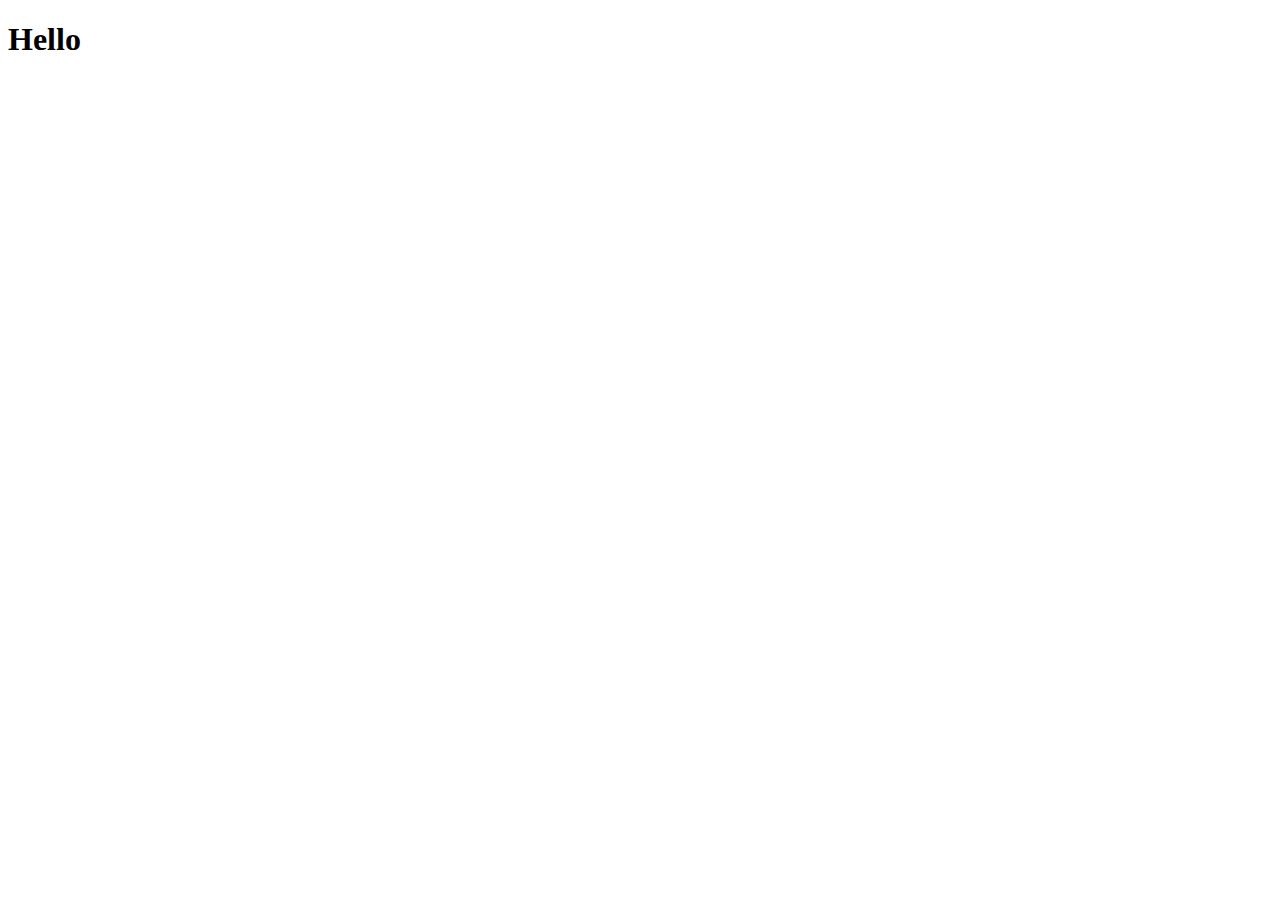
==== item-randomizer.html @ 51df4f29 "new main file for item randomizer" ====
<!DOCTYPE html>
<html>
  <head>
    <title>Item Randomizer</title>
    <meta name="viewport" content="width=device-width, initial-scale=1.0">
  </head>
  <body>
    <h1>
      Hello
    </h1>
  </body>
</html>
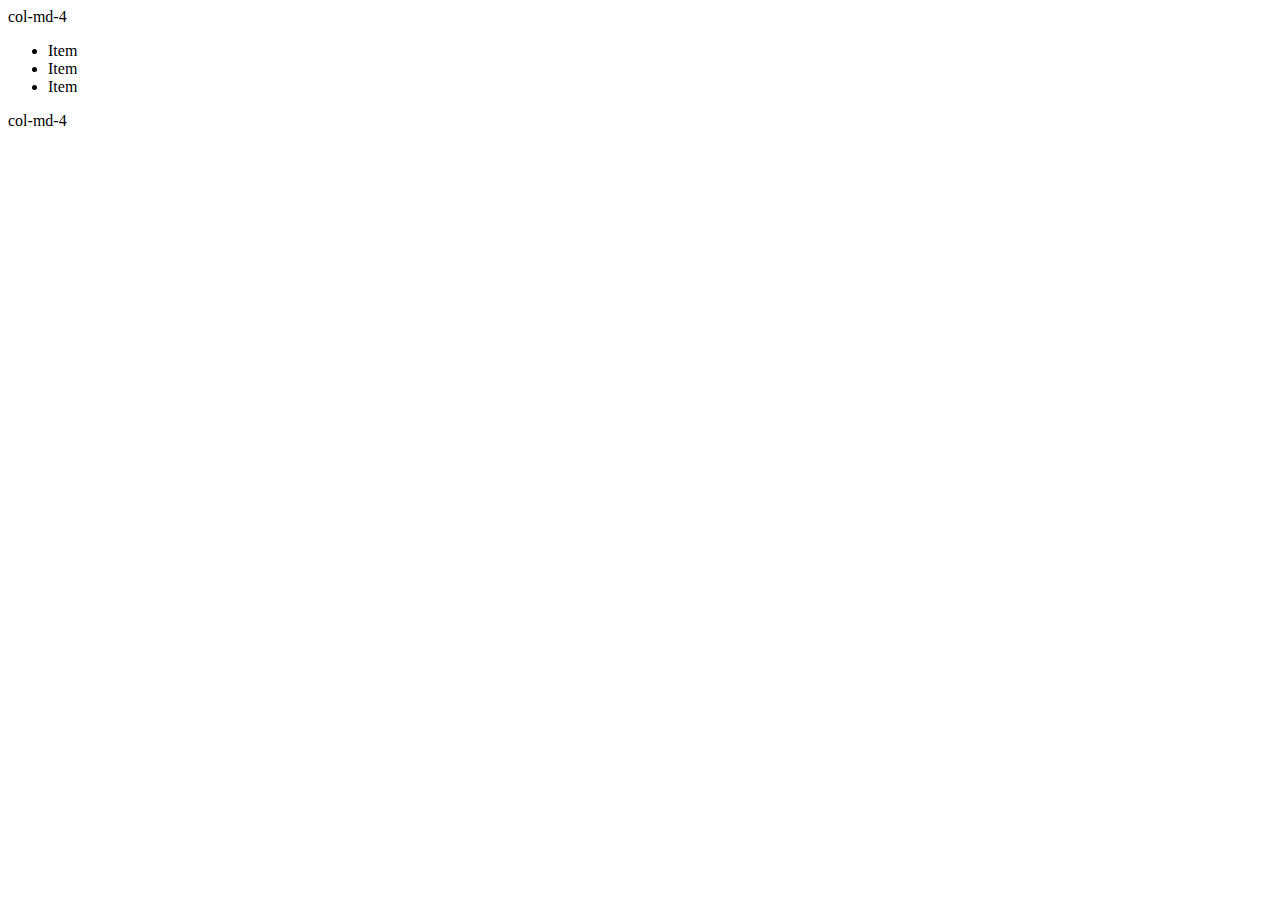
==== commit f0dcd6da: "bootstrap layout test" ====
--- a/item-randomizer.html
+++ b/item-randomizer.html
@@ -3,10 +3,26 @@
   <head>
     <title>Item Randomizer</title>
     <meta name="viewport" content="width=device-width, initial-scale=1.0">
+    
+    <link rel="stylesheet" href="https://maxcdn.bootstrapcdn.com/bootstrap/4.0.0-alpha.5/css/bootstrap.min.css"
+      integrity="sha384-AysaV+vQoT3kOAXZkl02PThvDr8HYKPZhNT5h/CXfBThSRXQ6jW5DO2ekP5ViFdi"
+      crossorigin="anonymous">
+    <script src="https://maxcdn.bootstrapcdn.com/bootstrap/4.0.0-alpha.5/js/bootstrap.min.js"
+        integrity="sha384-BLiI7JTZm+JWlgKa0M0kGRpJbF2J8q+qreVrKBC47e3K6BW78kGLrCkeRX6I9RoK"
+        crossorigin="anonymous"></script>
+    
   </head>
   <body>
-    <h1>
-      Hello
-    </h1>
+    <div class="row">
+      <div class="col-md-4">col-md-4</div>
+      <div class="col-md-4">
+        <ul class="list-group">
+          <li class="list-group-item">Item</li>
+          <li class="list-group-item">Item</li>
+          <li class="list-group-item">Item</li>
+        </ul>
+      </div>
+      <div class="col-md-4">col-md-4</div>
+    </div>
   </body>
 </html>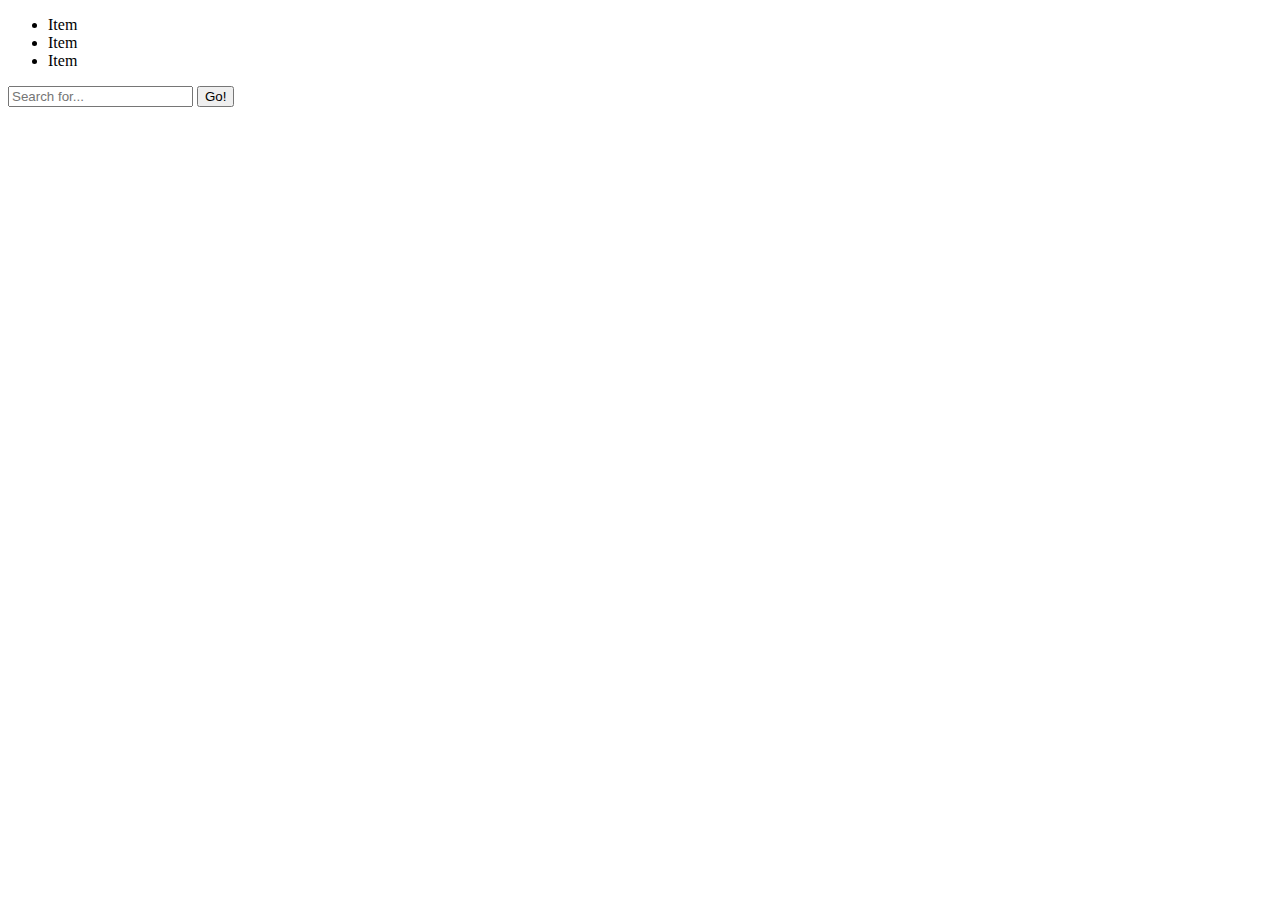
==== commit 8cfca995: "add input field" ====
--- a/item-randomizer.html
+++ b/item-randomizer.html
@@ -14,15 +14,27 @@
   </head>
   <body>
     <div class="row">
-      <div class="col-md-4">col-md-4</div>
+      <div class="col-md-4"></div>
       <div class="col-md-4">
+        
+        
+        
         <ul class="list-group">
           <li class="list-group-item">Item</li>
           <li class="list-group-item">Item</li>
           <li class="list-group-item">Item</li>
         </ul>
+        
+        <div class="input-group">
+          <input type="text" class="form-control" placeholder="Search for...">
+          <span class="input-group-btn">
+            <button class="btn btn-secondary" type="button">Go!</button>
+          </span>
+        </div>
+        
+        
       </div>
-      <div class="col-md-4">col-md-4</div>
+      <div class="col-md-4"></div>
     </div>
   </body>
 </html>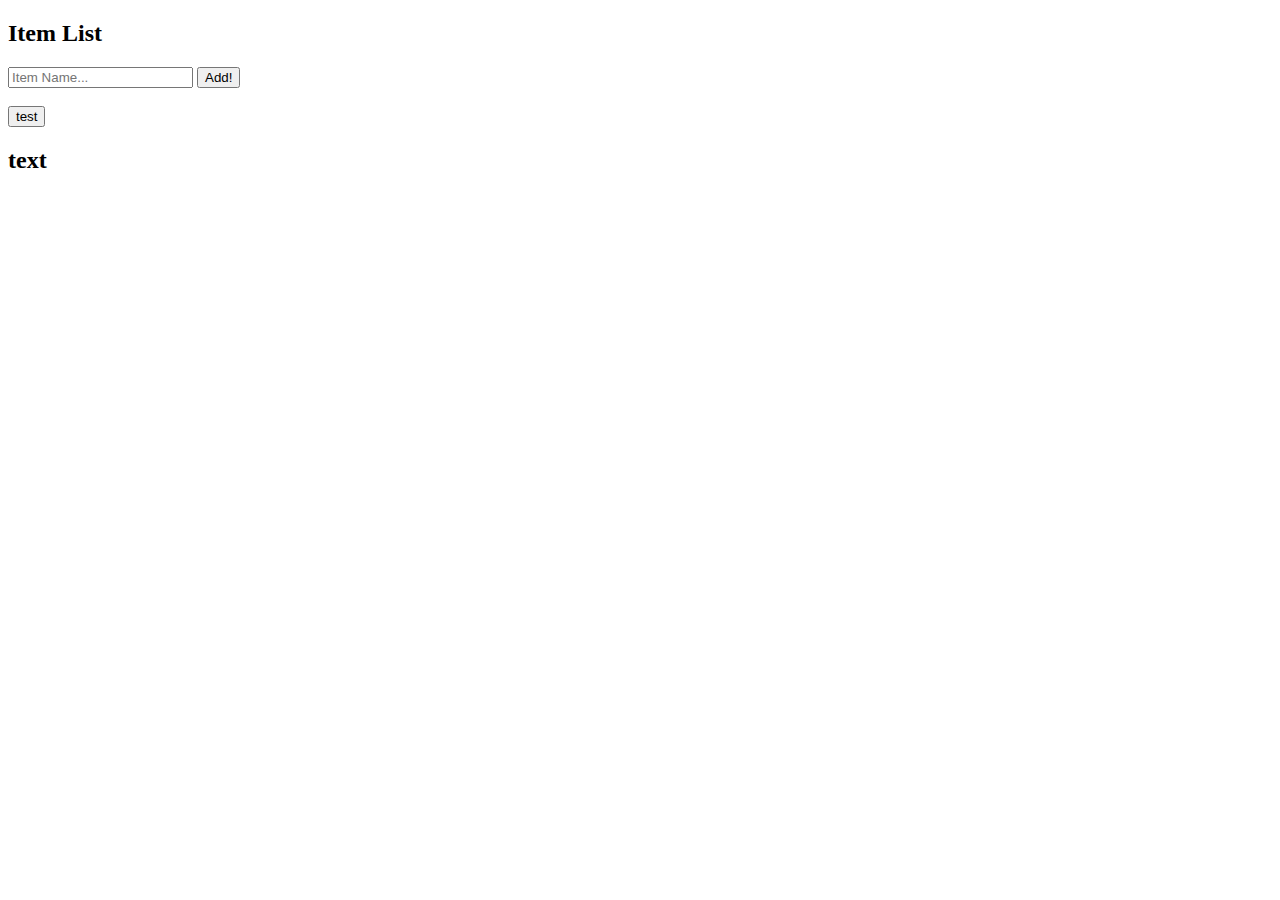
==== commit da28b65f: "added layout items and js file" ====
--- a/item-randomizer.html
+++ b/item-randomizer.html
@@ -4,37 +4,59 @@
     <title>Item Randomizer</title>
     <meta name="viewport" content="width=device-width, initial-scale=1.0">
     
+    
     <link rel="stylesheet" href="https://maxcdn.bootstrapcdn.com/bootstrap/4.0.0-alpha.5/css/bootstrap.min.css"
       integrity="sha384-AysaV+vQoT3kOAXZkl02PThvDr8HYKPZhNT5h/CXfBThSRXQ6jW5DO2ekP5ViFdi"
       crossorigin="anonymous">
+    <link rel="stylesheet" href="./css/item-randomizer-style.css">
+    
+    <script src="https://www.atlasestateagents.co.uk/javascript/tether.min.js"></script>
+    <script src="https://code.jquery.com/jquery-3.1.1.min.js"
+        integrity="sha256-hVVnYaiADRTO2PzUGmuLJr8BLUSjGIZsDYGmIJLv2b8="
+        crossorigin="anonymous"></script>
     <script src="https://maxcdn.bootstrapcdn.com/bootstrap/4.0.0-alpha.5/js/bootstrap.min.js"
         integrity="sha384-BLiI7JTZm+JWlgKa0M0kGRpJbF2J8q+qreVrKBC47e3K6BW78kGLrCkeRX6I9RoK"
         crossorigin="anonymous"></script>
+    <script src="./js/item-randomizer-js.js"></script>
     
   </head>
   <body>
-    <div class="row">
-      <div class="col-md-4"></div>
-      <div class="col-md-4">
-        
-        
-        
-        <ul class="list-group">
-          <li class="list-group-item">Item</li>
-          <li class="list-group-item">Item</li>
-          <li class="list-group-item">Item</li>
-        </ul>
-        
-        <div class="input-group">
-          <input type="text" class="form-control" placeholder="Search for...">
-          <span class="input-group-btn">
-            <button class="btn btn-secondary" type="button">Go!</button>
-          </span>
+    <div class="container-fluid">
+      <h2 class="text-xs-center">
+        Item List
+      </h2>
+      <div class="row">
+        <div class="col-md-4"></div>
+        <div class="col-md-4">
+          
+          <ul class="list-group pre-scrollable" id="item-list"></ul>
+
+          <div class="input-group">
+            <input type="text" class="form-control" id="new-item-input"
+                   placeholder="Item Name...">
+            <span class="input-group-btn">
+              <button class="btn btn-secondary" id="add-item-button"
+                      type="submit">Add!</button>
+            </span>
+          </div>
+
+
         </div>
-        
+        <div class="col-md-4"></div>
+      </div>
+      <div class="text-xs-center">
+        <br>
+        <button class="btn btn-primary" type="button">
+          test
+        </button>
+        <br>
+        <h2>
+          text
+        </h2>
         
       </div>
-      <div class="col-md-4"></div>
+      
     </div>
+    
   </body>
 </html>--- a/css/item-randomizer-style.css
+++ b/css/item-randomizer-style.css
@@ -0,0 +1,3 @@
+.pre-scrollable {
+  max-height: 370px;
+}